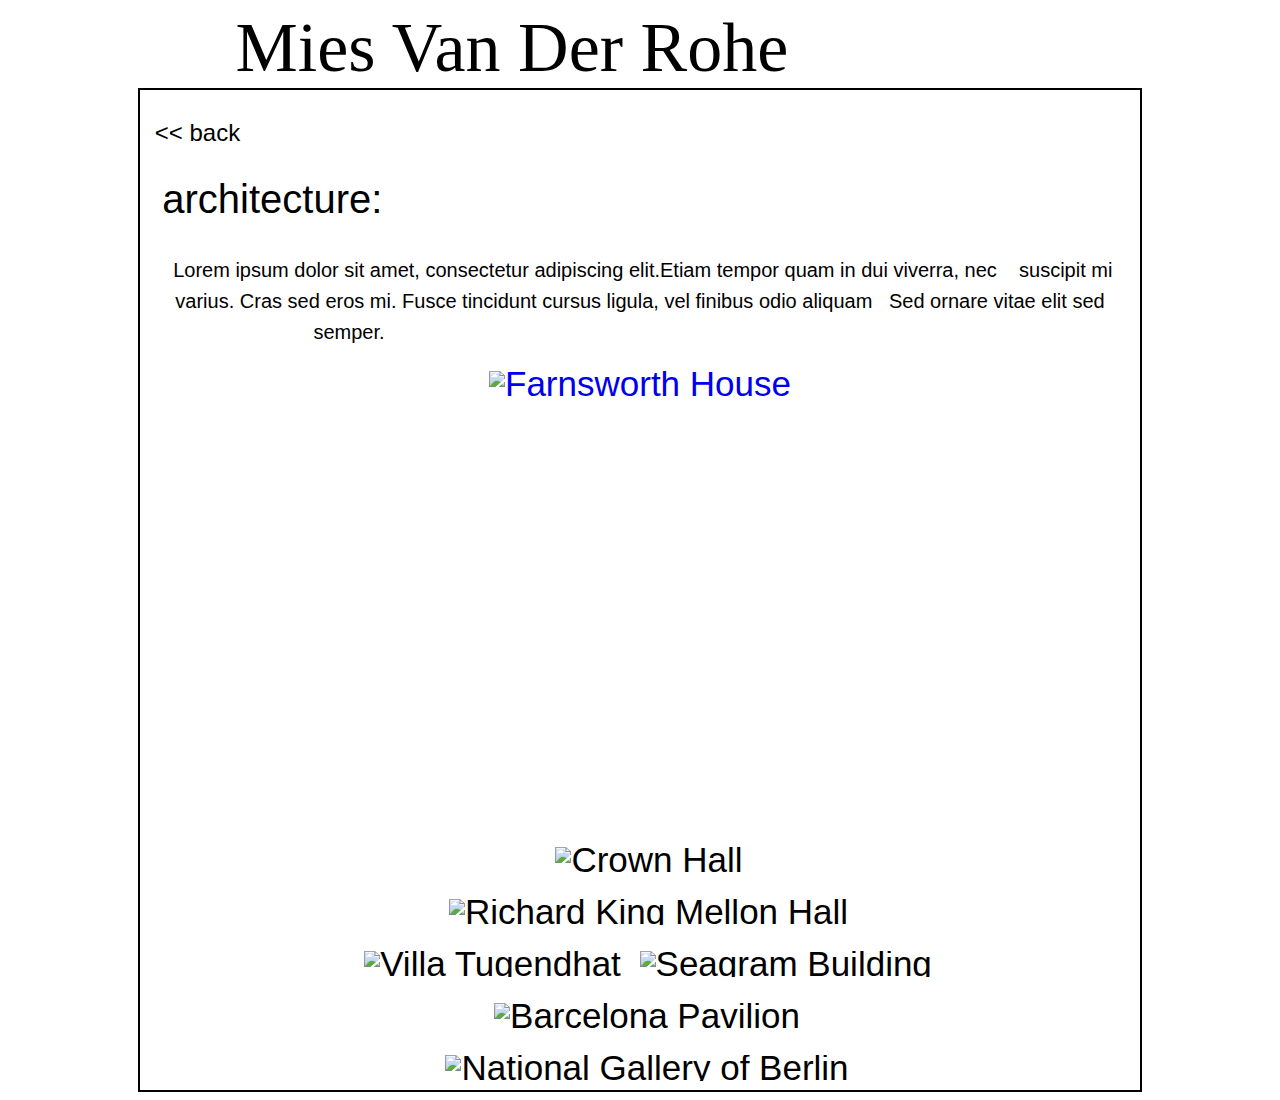
==== architecture.html @ 46cee0fe "Add files via upload" ====
<!DOCTYPE html>
<html lang="en" >

<head>
  <meta charset="UTF-8">
  <title>Architecture final</title>
  
  
  
      <link href="architecturestyle.css" rel="stylesheet" type="text/css" <style type="text/css"> <style>a{text-decoration: none;}</style> 

  
</head>

<body>

  <!DOCTYPE html>

<html>
  
<head>
  <style> a{text-decoration: none;} </style>
  <meta name="viewport" content="width=device-width, initial-scale=1">
<style>
/* width */
::-webkit-scrollbar {
  width: 10px;
}

/* Track */
::-webkit-scrollbar-track {
  background: #f1f1f1; 
}
 
/* Handle */
::-webkit-scrollbar-thumb {
  background: #888; 
}

/* Handle on hover */
::-webkit-scrollbar-thumb:hover {
  background: #555; 
}
</style>
  </head>
  <body>
    <a name="Back to Top"></a>
  </body>
  
<span>&nbsp;&nbsp;&nbsp;&nbsp;&nbsp;&nbsp;&nbsp;&nbsp;&nbsp;&nbsp;&nbsp;&nbsp;&nbsp;Mies Van Der Rohe</span>

<center>

  <box>
<div style="height:1000px;width:1000px;border:2.5px solid #000000;font:35px/26px NanumGothicCoding, sans-serif;overflow:scroll;">
  </box>

 
<br>
    <h> <a href="index.html" style="color:black"> << back </a> </h>
<P ALIGN=LEFT>&nbsp;&nbsp;architecture:</P>

<P2>&nbsp;Lorem ipsum dolor sit amet, consectetur adipiscing elit.Etiam tempor quam in dui viverra, nec &nbsp;&nbsp;&nbsp;suscipit mi varius. Cras sed eros mi. Fusce tincidunt cursus ligula, vel finibus odio aliquam &nbsp; Sed ornare vitae elit sed semper. </P2>
  <br>

<br>
    
<div class="outer">
<a href="link hereeeee"><img id=image1 src="https://i.ytimg.com/vi/YEAn-rnn8mo/maxresdefault.jpg" alt="Farnsworth House" style="width:805px;height:450px;">
<div class="overlay"></a>
  
  
<div class="hover">
  <div class="text"><a href="farnsworthhouse.html""style="color:white">Farnsworth House</a>
   </div>
 
</a></div>
  
           
        </div>
</div>

  

<br>
  



<img id=image2 src="https://id.iit.edu/wp-content/uploads/2014/12/hero_crown_hall1.jpg" alt="Crown Hall" style="width:805px;height:450px;">

    <br>
    <br>
    
<img id=image3 src="http://pqliving.com/wp-content/uploads/2011/07/IMG_0376b.jpg" alt="Richard King Mellon Hall" style="width:805px;height:450px;">
    
    <br>
    <br>
    <img id=image4 src="https://external-preview.redd.it/0A45gt-_lwAB28u3dVU1ZuXxfnze1jeVtbHoFV6hYu4.jpg?auto=webp&s=60cef13db85a9e30d4f1bc92b97d468963a5d2f0" alt="Villa Tugendhat" style="width:505px;height:430px;">

    <img id=image5 src="http://2.bp.blogspot.com/-4W69rlnW2l0/UXnIrd2Qg4I/AAAAAAAAAXM/uVpae00yi6U/s1600/Seagram++(2).jpg" alt="Seagram Building" style= "width:300px;height:430px;">

    
    
    <br>
    <br>
    
  <img id=image6 src="http://su2016.thedude.oucreate.com/wp-content/uploads/2015/12/arcelona-Pavillion.jpg" alt="Barcelona Pavilion" style="width:805px;height:450px;">
       
    <br>
    <br>
    
       <img id=image7 src="https://files1.structurae.de/files/photos/5256/dsc00863.jpg" alt="National Gallery of Berlin" style="width:805px; height:450px;">
   <br>
    
   
    
    <br>
</div>


</html>
  
  

</body>

</html>
---- architecturestyle.css ----
P{
font-size: 40px;
background-color: white; 
}

h{
  font-size: 24px;
  padding-right: 885px;
  /* this will move your text where you want it */
}


span {
font-size: 70px;
font-family: Bungee;
}

P2{
font-size: 20px;
background-color: white;
padding-right: 582px;
 /* this will move your text where you want it */
}

P3 {
font-family: Helvetica;
font-size: 22px;
text-align: left;
}

P4 {
font-family: Helvetica;
font-size: 22px;
text-align: right;
}

<style>

div#box{
    width: 100%;
}

img#image2 {
    padding-right: 0px;
      /* this will adjust how centered your image is */
    padding-left: 18px;
    /* this will also adjust how centered your image is */
}

img#image1 {  
   padding-left: 0px;
    /* this will adjust how centered your image is */
}

.outer {
    position:relative;
    width: 805px;
    height: 450px;
}
.overlay {						
    display: none;	
}

.outer:hover .overlay {	
    display: block;
    position: absolute;
    width: 100%;
    height: 100%;
    background: black;
    opacity: 0.6;
    top: 0;
}

.outer > div:hover{
    background-color: rgba(0, 0, 0, 0.2);
    color: white;
}

.text {
  color: white;
  font-size: 20px;
  position: absolute;
  top: 50%;
  left: 50%;
  transform: translate(-50%, -50%);
  -ms-transform: translate(-50%, -50%);
}


img#image3 {
    
    padding-right: 12px;
      /* this will adjust how centered your image is */
   padding-left: 29px;
}

img#image4 {
  padding-left: 16px;
  /* this above will increase your left pad */
  padding-right: -1px;
  max-width: 478px;
}


img#image5 {
  object-fit: cover;
  max-width: 300px;
  padding-left: 9px;
  padding-right: -1px;
}

img#image6 {
  padding-right: 0px;
  padding-left: 14px;
}

img#image7 {
  padding-right: 1px;
  padding-left: 15px;
}

.top {
  padding: 40px 0px;
  position: relative;
  text-align: center;
  width: 100%;
  font-family: "NanumGothicCoding";
  font-size: 18px;
}

.top a {
  background: white;
  border: 1px solid black;
  color: black;
  display: inline-block;
  margin: 10px;
  padding: 7px;
  text-decoration: none;
}

.top a:hover {
  background: black;
  border: 1px solid black;
  color: white;
}
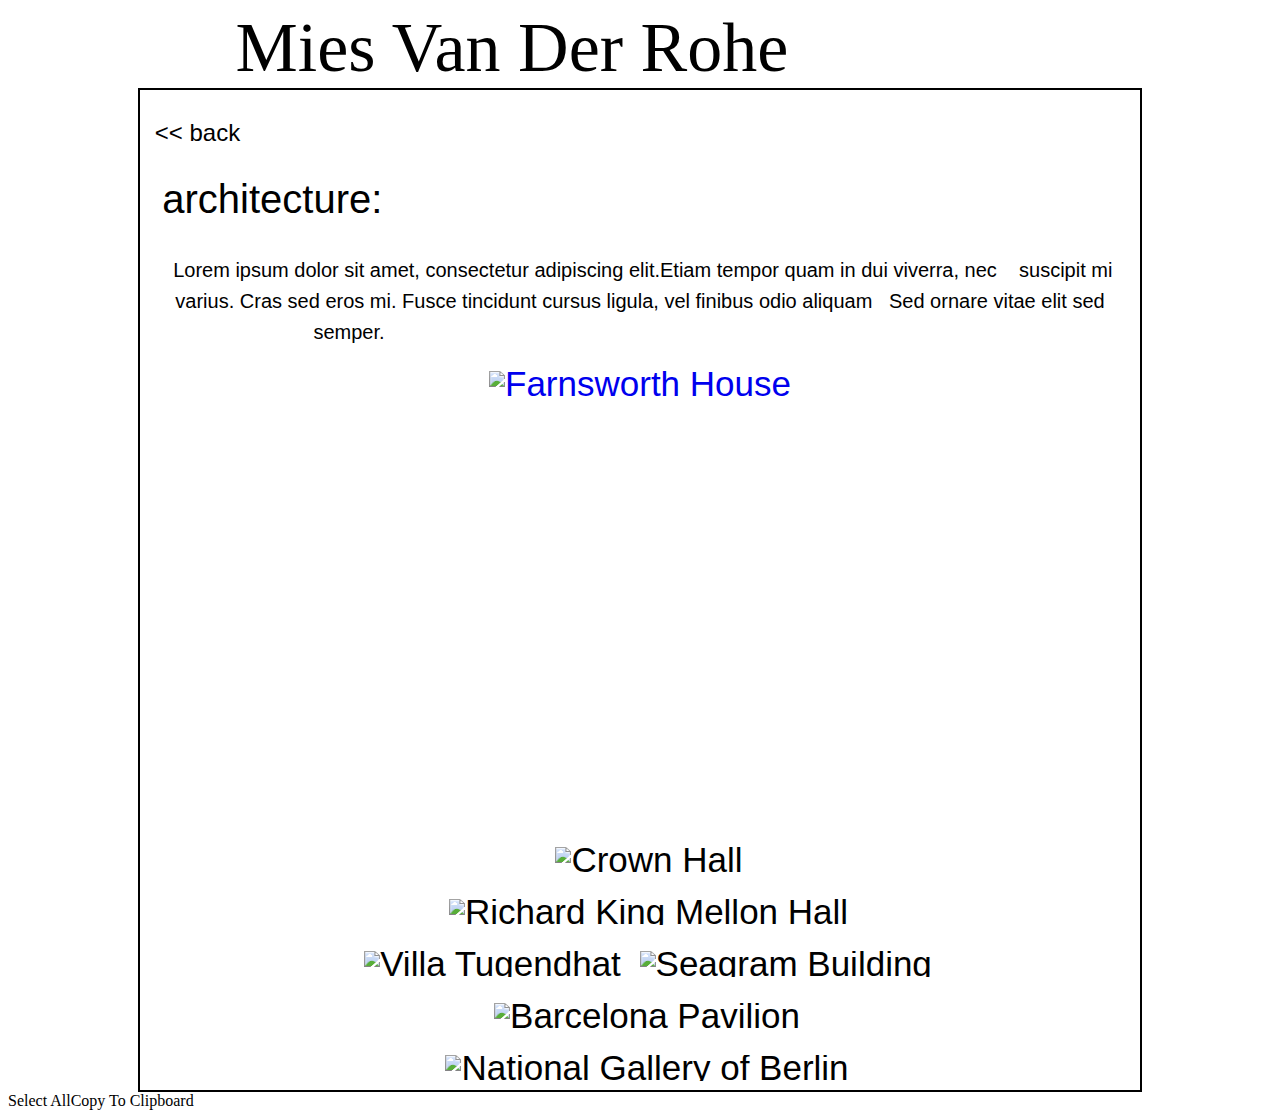
==== commit b4aa20dd: "Update architecture.html" ====
--- a/architecture.html
+++ b/architecture.html
@@ -1,32 +1,19 @@
 <!DOCTYPE html>
-<html lang="en" >
-
-<head>
-  <meta charset="UTF-8">
-  <title>Architecture final</title>
-  
-  
-  
-      <link href="architecturestyle.css" rel="stylesheet" type="text/css" <style type="text/css"> <style>a{text-decoration: none;}</style> 
-
-  
-</head>
-
-<body>
-
-  <!DOCTYPE html>
-
-<html>
-  
-<head>
-  <style> a{text-decoration: none;} </style>
-  <meta name="viewport" content="width=device-width, initial-scale=1">
-<style>
+<html lang="en">
+ <head> 
+  <meta charset="UTF-8" /> 
+  <title>Architecture final</title> 
+  <link href="architecturestyle.css" rel="stylesheet" type="text/css" <style="" /> 
+  <style>a{text-decoration: none;}</style> 
+ </head> 
+ <body>    
+  <style> a{text-decoration: none;} </style> 
+  <meta name="viewport" content="width=device-width, initial-scale=1" /> 
+  <style>
 /* width */
 ::-webkit-scrollbar {
   width: 10px;
 }
-
 /* Track */
 ::-webkit-scrollbar-track {
   background: #f1f1f1; 
@@ -36,93 +23,57 @@
 ::-webkit-scrollbar-thumb {
   background: #888; 
 }
-
 /* Handle on hover */
 ::-webkit-scrollbar-thumb:hover {
   background: #555; 
 }
-</style>
-  </head>
-  <body>
-    <a name="Back to Top"></a>
-  </body>
-  
-<span>&nbsp;&nbsp;&nbsp;&nbsp;&nbsp;&nbsp;&nbsp;&nbsp;&nbsp;&nbsp;&nbsp;&nbsp;&nbsp;Mies Van Der Rohe</span>
-
-<center>
-
-  <box>
-<div style="height:1000px;width:1000px;border:2.5px solid #000000;font:35px/26px NanumGothicCoding, sans-serif;overflow:scroll;">
-  </box>
-
- 
-<br>
-    <h> <a href="index.html" style="color:black"> << back </a> </h>
-<P ALIGN=LEFT>&nbsp;&nbsp;architecture:</P>
-
-<P2>&nbsp;Lorem ipsum dolor sit amet, consectetur adipiscing elit.Etiam tempor quam in dui viverra, nec &nbsp;&nbsp;&nbsp;suscipit mi varius. Cras sed eros mi. Fusce tincidunt cursus ligula, vel finibus odio aliquam &nbsp; Sed ornare vitae elit sed semper. </P2>
-  <br>
-
-<br>
-    
-<div class="outer">
-<a href="link hereeeee"><img id=image1 src="https://i.ytimg.com/vi/YEAn-rnn8mo/maxresdefault.jpg" alt="Farnsworth House" style="width:805px;height:450px;">
-<div class="overlay"></a>
-  
-  
-<div class="hover">
-  <div class="text"><a href="farnsworthhouse.html""style="color:white">Farnsworth House</a>
-   </div>
- 
-</a></div>
-  
-           
-        </div>
-</div>
-
-  
-
-<br>
-  
-
-
-
-<img id=image2 src="https://id.iit.edu/wp-content/uploads/2014/12/hero_crown_hall1.jpg" alt="Crown Hall" style="width:805px;height:450px;">
-
-    <br>
-    <br>
-    
-<img id=image3 src="http://pqliving.com/wp-content/uploads/2011/07/IMG_0376b.jpg" alt="Richard King Mellon Hall" style="width:805px;height:450px;">
-    
-    <br>
-    <br>
-    <img id=image4 src="https://external-preview.redd.it/0A45gt-_lwAB28u3dVU1ZuXxfnze1jeVtbHoFV6hYu4.jpg?auto=webp&s=60cef13db85a9e30d4f1bc92b97d468963a5d2f0" alt="Villa Tugendhat" style="width:505px;height:430px;">
-
-    <img id=image5 src="http://2.bp.blogspot.com/-4W69rlnW2l0/UXnIrd2Qg4I/AAAAAAAAAXM/uVpae00yi6U/s1600/Seagram++(2).jpg" alt="Seagram Building" style= "width:300px;height:430px;">
-
-    
-    
-    <br>
-    <br>
-    
-  <img id=image6 src="http://su2016.thedude.oucreate.com/wp-content/uploads/2015/12/arcelona-Pavillion.jpg" alt="Barcelona Pavilion" style="width:805px;height:450px;">
-       
-    <br>
-    <br>
-    
-       <img id=image7 src="https://files1.structurae.de/files/photos/5256/dsc00863.jpg" alt="National Gallery of Berlin" style="width:805px; height:450px;">
-   <br>
-    
-   
-    
-    <br>
-</div>
-
-
+</style>   
+  <a name="Back to Top"></a>  
+  <span>&nbsp;&nbsp;&nbsp;&nbsp;&nbsp;&nbsp;&nbsp;&nbsp;&nbsp;&nbsp;&nbsp;&nbsp;&nbsp;Mies Van Der Rohe</span> 
+  <center> 
+   <box> 
+    <div style="height:1000px;width:1000px;border:2.5px solid #000000;font:35px/26px NanumGothicCoding, sans-serif;overflow:scroll;">  
+     <br /> 
+     <h> 
+      <a href="index.html" style="color:black"> &lt;&lt; back </a> 
+     </h> 
+     <p align="LEFT">&nbsp;&nbsp;architecture:</p> 
+     <p2>
+      &nbsp;Lorem ipsum dolor sit amet, consectetur adipiscing elit.Etiam tempor quam in dui viverra, nec &nbsp;&nbsp;&nbsp;suscipit mi varius. Cras sed eros mi. Fusce tincidunt cursus ligula, vel finibus odio aliquam &nbsp; Sed ornare vitae elit sed semper. 
+     </p2> 
+     <br /> 
+     <br /> 
+     <div class="outer"> 
+      <a href="link hereeeee"><img id="image1" src="https://i.ytimg.com/vi/YEAn-rnn8mo/maxresdefault.jpg" alt="Farnsworth House" style="width:805px;height:450px;" /> </a>
+      <div class="overlay">
+       <a href="link hereeeee"></a> 
+       <div class="hover"> 
+        <div class="text">
+         <a href="farnsworthhouse.html" "style="color:white">Farnsworth House</a> 
+        </div> 
+       </div> 
+      </div> 
+     </div> 
+     <br /> 
+     <img id="image2" src="https://id.iit.edu/wp-content/uploads/2014/12/hero_crown_hall1.jpg" alt="Crown Hall" style="width:805px;height:450px;" /> 
+     <br /> 
+     <br /> 
+     <img id="image3" src="http://pqliving.com/wp-content/uploads/2011/07/IMG_0376b.jpg" alt="Richard King Mellon Hall" style="width:805px;height:450px;" /> 
+     <br /> 
+     <br /> 
+     <img id="image4" src="https://external-preview.redd.it/0A45gt-_lwAB28u3dVU1ZuXxfnze1jeVtbHoFV6hYu4.jpg?auto=webp&amp;s=60cef13db85a9e30d4f1bc92b97d468963a5d2f0" alt="Villa Tugendhat" style="width:505px;height:430px;" /> 
+     <img id="image5" src="http://2.bp.blogspot.com/-4W69rlnW2l0/UXnIrd2Qg4I/AAAAAAAAAXM/uVpae00yi6U/s1600/Seagram++(2).jpg" alt="Seagram Building" style="width:300px;height:430px;" /> 
+     <br /> 
+     <br /> 
+     <img id="image6" src="http://su2016.thedude.oucreate.com/wp-content/uploads/2015/12/arcelona-Pavillion.jpg" alt="Barcelona Pavilion" style="width:805px;height:450px;" /> 
+     <br /> 
+     <br /> 
+     <img id="image7" src="https://files1.structurae.de/files/photos/5256/dsc00863.jpg" alt="National Gallery of Berlin" style="width:805px; height:450px;" /> 
+     <br /> 
+     <br /> 
+    </div>   
+   </box>
+  </center>
+ </body>
 </html>
-  
-  
-
-</body>
-
-</html>
+Select AllCopy To Clipboard
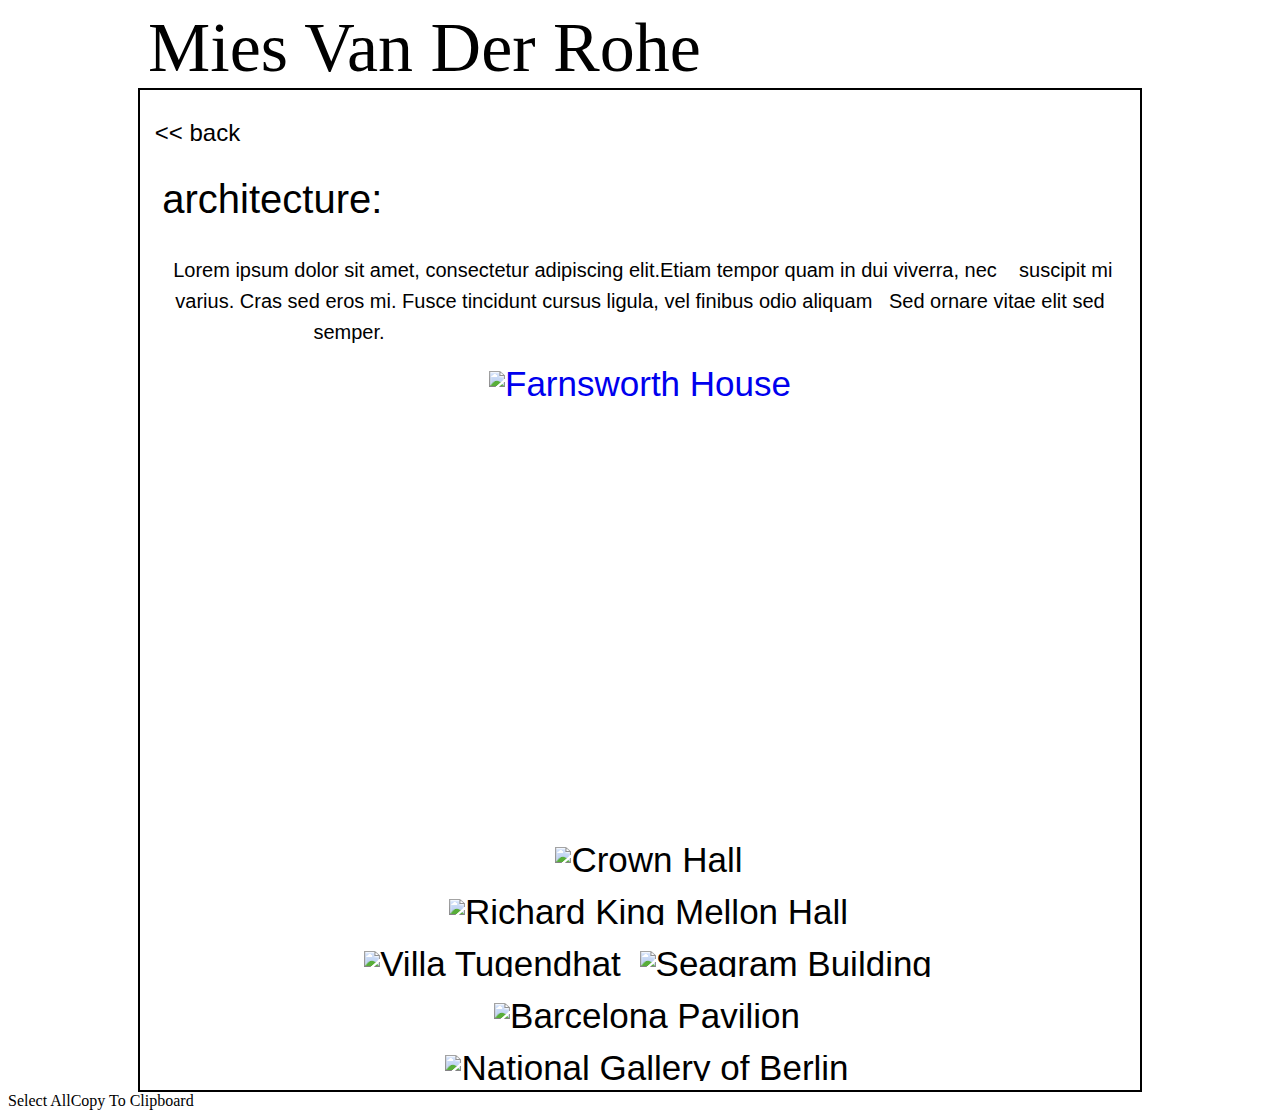
==== commit 632efa0b: "Update architecture.html" ====
--- a/architecture.html
+++ b/architecture.html
@@ -29,7 +29,7 @@
 }
 </style>   
   <a name="Back to Top"></a>  
-  <span>&nbsp;&nbsp;&nbsp;&nbsp;&nbsp;&nbsp;&nbsp;&nbsp;&nbsp;&nbsp;&nbsp;&nbsp;&nbsp;Mies Van Der Rohe</span> 
+  <span>&nbsp;&nbsp;&nbsp;&nbsp;&nbsp;&nbsp;&nbsp;&nbsp;Mies Van Der Rohe</span> 
   <center> 
    <box> 
     <div style="height:1000px;width:1000px;border:2.5px solid #000000;font:35px/26px NanumGothicCoding, sans-serif;overflow:scroll;">  
